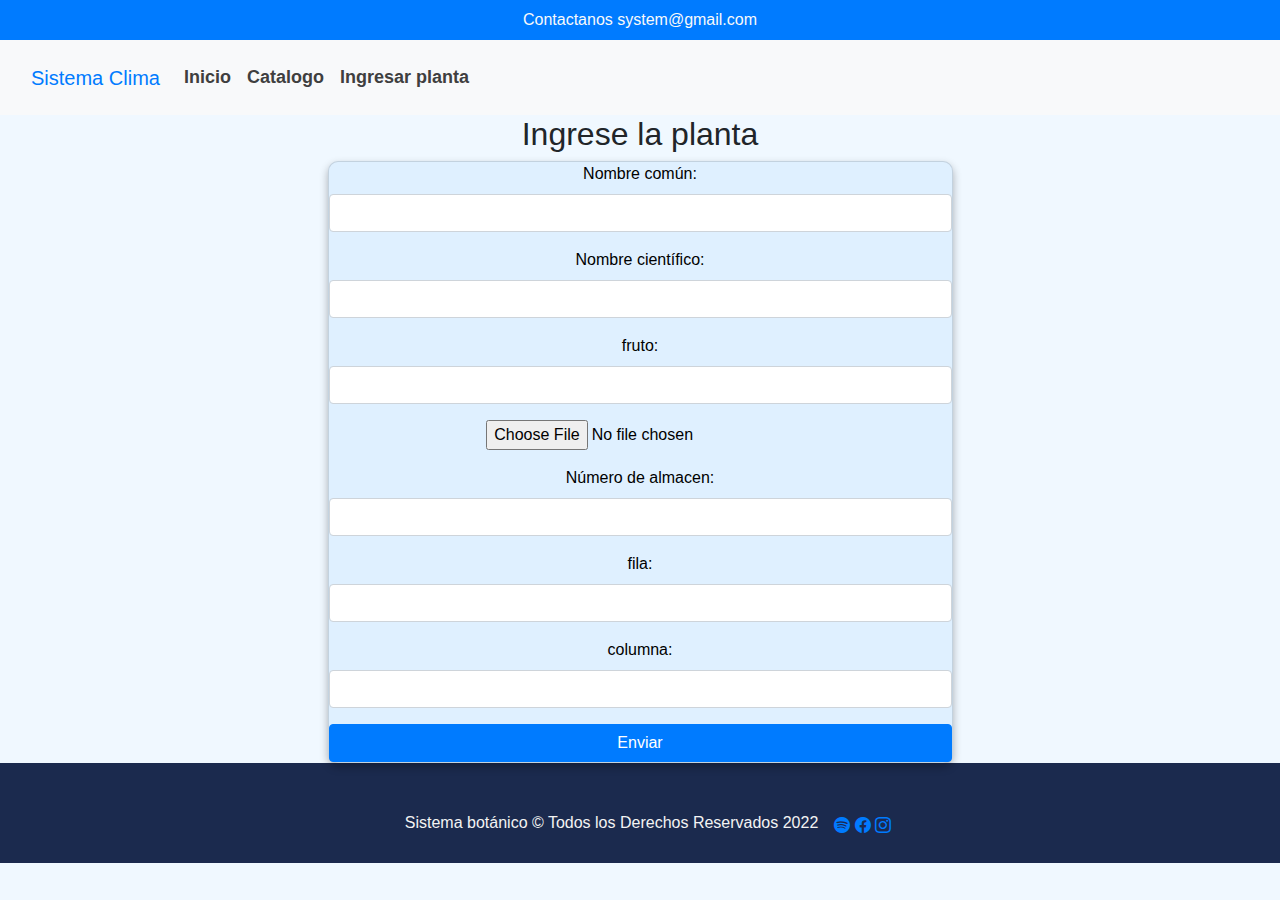
==== proyecto-web-ing/ingresar-planta.html @ 09bd1b7b "Add files via upload" ====
<!DOCTYPE html>
<html lang="en">

<head>
    <!-- Required meta tags -->
    <meta charset="utf-8">
    <meta name="viewport" content="width=device-width, initial-scale=1">

    <!-- Bootstrap CSS -->
    <link rel="stylesheet" href="https://cdn.jsdelivr.net/npm/bootstrap@4.0.0/dist/css/bootstrap.min.css"
        integrity="sha384-Gn5384xqQ1aoWXA+058RXPxPg6fy4IWvTNh0E263XmFcJlSAwiGgFAW/dAiS6JXm" crossorigin="anonymous">
    <link rel="stylesheet" href="https://cdn.jsdelivr.net/npm/bootstrap-icons@1.8.1/font/bootstrap-icons.css">
    <link rel="stylesheet" href="./css/ingresar-planta.css">

    <title>Ingresar planta</title>
</head>

<body>

    <header class="container-fluid bg-primary
    d-flex justify-content-center">
        <p class="text-light mb-0 p-2 fs-6">Contactanos system@gmail.com</p>
    </header>

    <nav class="navbar navbar-expand-lg navbar-light bg-light p-3" id="menu">
        <div class="container-fluid">
            <a class="navbar-brand" href="#">
                <span class="text-primary fs-5 fw-bold">Sistema Clima</span></a>
            <button class="navbar-toggler" type="button" data-bs-toggle="collapse"
                data-bs-target="#navbarSupportedContent" aria-controls="navbarSupportedContent" aria-expanded="false"
                aria-label="Toggle navigation">
                <span class="navbar-toggler-icon"></span>
            </button>
            <div class="collapse navbar-collapse" id="navbarSupportedContent">

                <ul class="navbar-nav me-auto mb-2 mb-lg-0">

                    <li class="nav-item">
                        <a class="nav-link active" aria-current="page" href="index.html">Inicio</a>
                    </li>

                    <li class="nav-item">
                        <a class="nav-link" href="catalogo.html">Catalogo</a>
                    </li>

                    <li class="nav-item">
                        <a class="nav-link" href="ingresar-planta.html">Ingresar planta</a>
                    </li>

                </ul>

            </div>
        </div>
    </nav>

    <h2 style="text-align: center;">Ingrese la planta</h2>
    <div class="col d-flex justify-content-center">
        <div class="card">
            <form>
                <div class="mb-3">
                    <label for="nombreComun" class="form-label">Nombre común:</label>
                    <input type="text" class="form-control" id="nombreComun" required="required">
                </div>
                <div class="mb-3">
                    <label for="nombreCientifico" class="form-label">Nombre científico: </label>
                    <input type="text" class="form-control" id="nombreCientifico" required="required">
                </div>
                <div class="mb-3">
                    <label for="fruto" class="form-label">fruto:</label>
                    <input type="tect" class="form-control" id="fruto" required="required">
                </div>
                <div class="mb-3">
                    <input type="file" name="fileupload" value="fileupload" id="fileupload">
                    <label for="fileupload"></label>
                </div>
                <div class="mb-3">
                    <label for="nroAlmacen" class="form-label">Número de almacen:</label>
                    <input type="number" class="form-control" id="nroAlmacen" required="required">
                </div>
                <div class="mb-3">
                    <label for="fila" class="form-label">fila:</label>
                    <input type="number" class="form-control" id="fila" required="required">
                </div>
                <div class="mb-3">
                    <label for="columna" class="form-label">columna:</label>
                    <input type="number" class="form-control" id="columna" required="required">
                </div>
                
            </form>
            <button id="ingresarPlanta" type="submit" class="btn btn-primary">Enviar</button>
        </div>
    </div>



    <footer class="w-100 d-flex align-items-center justify-content-center flex-wrap">
        <p class="fs-5 px-3 pt-3">Sistema botánico &copy; Todos los Derechos Reservados 2022 </p>
        <div id="iconos">
            <a href=""><i class="bi bi-spotify"></i></a>
            <a href=""><i class="bi bi-facebook"></i></a>
            <a href=""><i class="bi bi-instagram"></i></a>
        </div>
    </footer>



</body>

<script>
    var pressedButton = document.getElementById("ingresarPlanta");
    pressedButton.addEventListener("click", function (event) {
        alert("Se ingresó correctamente la planta..")
    })
</script>

</html>
---- proyecto-web-ing/css/ingresar-planta.css ----
body {
    font-family: "Helvetica Neue", Helvetica, Arial, sans-serif;
    overflow-x: hidden;
    background-color: aliceblue;
}

/*  ============= MENU ===============*/
#menu li > a{
    font-size: 18px;
    font-weight: bold;
    color: #3f3f3f;
}

.card{
    border-radius: 10px;
    background-color: rgb(223, 240, 255);
    box-shadow: 0 4px 8px 0 rgba(0,0,0,0.3);
    color: #000;
	width: 50%;
	text-align: center;
}





footer{
    background-color: #1b2a4e;
    min-height: 100px;
    
}

footer div {
    margin-top: 25px;
}

footer{
    background-color: #1b2a4e;
    min-height: 100px;
    
}

footer div {
    margin-top: 25px;
}

footer p {
    margin-top: 20px;
    color: #f3f3f3;
    text-align: center;
}
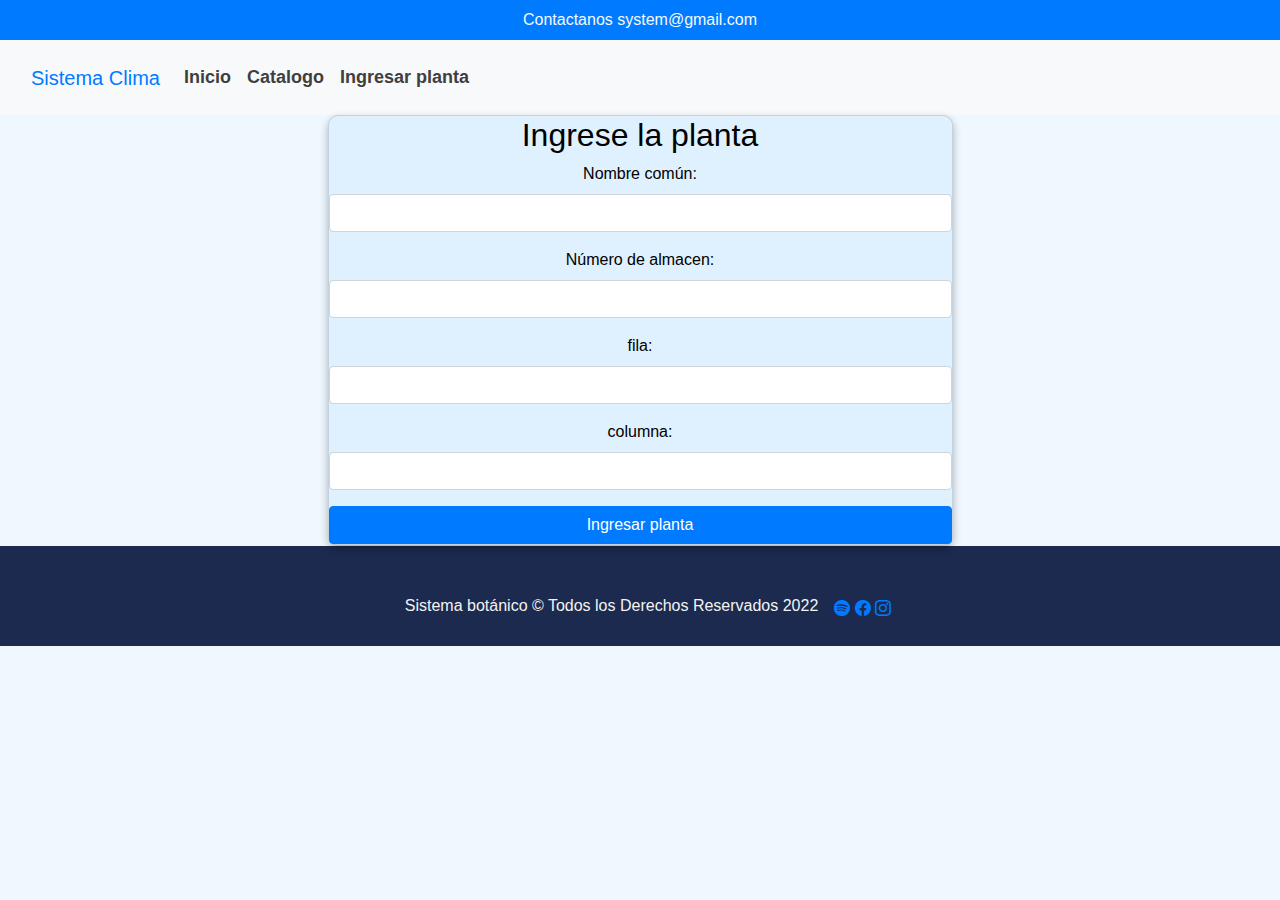
==== commit cbdbe297: "Add files via upload" ====
--- a/proyecto-web-ing/ingresar-planta.html
+++ b/proyecto-web-ing/ingresar-planta.html
@@ -11,6 +11,9 @@
         integrity="sha384-Gn5384xqQ1aoWXA+058RXPxPg6fy4IWvTNh0E263XmFcJlSAwiGgFAW/dAiS6JXm" crossorigin="anonymous">
     <link rel="stylesheet" href="https://cdn.jsdelivr.net/npm/bootstrap-icons@1.8.1/font/bootstrap-icons.css">
     <link rel="stylesheet" href="./css/ingresar-planta.css">
+
+    <script src="./js/ingresarPlanta.js"></script>
+
 
     <title>Ingresar planta</title>
 </head>
@@ -53,25 +56,16 @@
         </div>
     </nav>
 
-    <h2 style="text-align: center;">Ingrese la planta</h2>
-    <div class="col d-flex justify-content-center">
-        <div class="card">
+    <h1 id="ingresoCorrectoPlanta" style="display: none;">Se ingresó correctamente la planta </h1>
+    <h1 id="ingresoCorrectoFamilia" style="display: none;">Se ingresó correctamente la familia </h1>
+
+    <div class="col d-flex justify-content-center" >
+        <div class="card" id="formularioPlanta">
+            <h2>Ingrese la planta</h2>
             <form>
                 <div class="mb-3">
                     <label for="nombreComun" class="form-label">Nombre común:</label>
                     <input type="text" class="form-control" id="nombreComun" required="required">
-                </div>
-                <div class="mb-3">
-                    <label for="nombreCientifico" class="form-label">Nombre científico: </label>
-                    <input type="text" class="form-control" id="nombreCientifico" required="required">
-                </div>
-                <div class="mb-3">
-                    <label for="fruto" class="form-label">fruto:</label>
-                    <input type="tect" class="form-control" id="fruto" required="required">
-                </div>
-                <div class="mb-3">
-                    <input type="file" name="fileupload" value="fileupload" id="fileupload">
-                    <label for="fileupload"></label>
                 </div>
                 <div class="mb-3">
                     <label for="nroAlmacen" class="form-label">Número de almacen:</label>
@@ -87,7 +81,32 @@
                 </div>
                 
             </form>
-            <button id="ingresarPlanta" type="submit" class="btn btn-primary">Enviar</button>
+            <button id="ingresarPlanta" type="submit" class="btn btn-primary" onclick="agregarPlanta()">Ingresar planta</button>
+        </div>
+    </div>
+
+    <div class="col d-flex justify-content-center" >
+        <div class="card" id="formularioFamilia" style="display: none;">
+            <h2>Ingrese la familia</h2>
+            <form>
+                <div class="mb-3">
+                    <label for="nombreFamilia" class="form-label">Nombre común:</label>
+                    <input type="text" class="form-control" id="nombreFamilia" required="required">
+                </div>
+                <div class="mb-3">
+                    <label for="nombreCientifico" class="form-label">Nombre científico: </label>
+                    <input type="text" class="form-control" id="nombreCientifico" required="required">
+                </div>
+                <div class="mb-3">
+                    <label for="fruto" class="form-label">fruto:</label>
+                    <input type="tect" class="form-control" id="fruto" required="required">
+                </div>
+                <div class="mb-3">
+                    <input type="file" name="fileupload" value="fileupload" id="fileupload">
+                    <label for="fileupload"></label>
+                </div>    
+            </form>
+            <button id="ingresarFamilia" type="submit" class="btn btn-primary" onclick="agregarFamilia()">Ingresar familia</button>
         </div>
     </div>
 
@@ -106,10 +125,11 @@
 
 </body>
 
+
 <script>
-    var pressedButton = document.getElementById("ingresarPlanta");
+    var pressedButton = document.getElementById("ingresarFamilia");
     pressedButton.addEventListener("click", function (event) {
-        alert("Se ingresó correctamente la planta..")
+        alert("Se ingresó correctamente la familia..")
     })
 </script>
 
